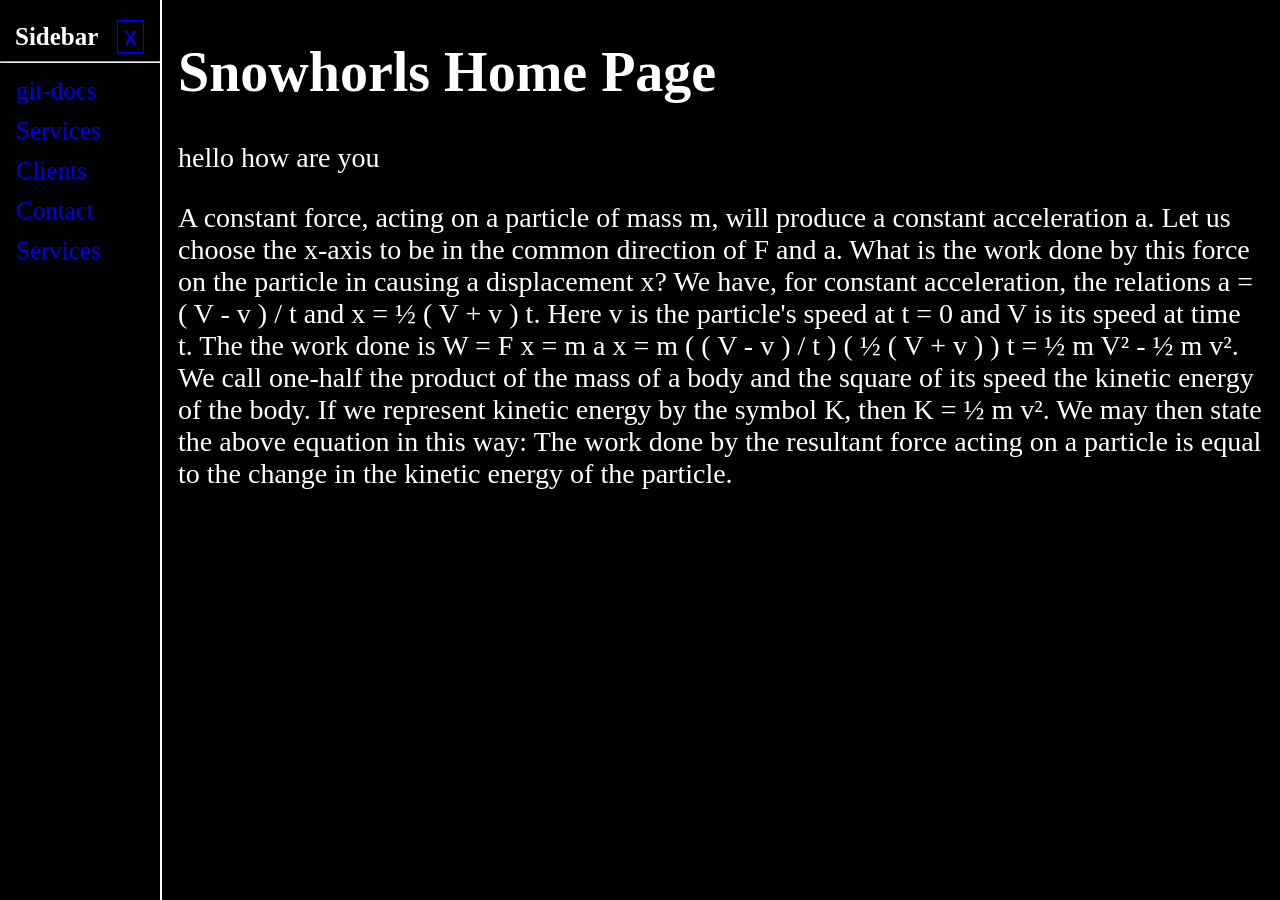
==== index.html @ c3d25ee1 "new" ====
<!DOCTYPE html>

<html>
<head>
	<meta name="viewport" content="width=device-width, initial-scale=1">
	<link rel="stylesheet" href="style.css">
</head>

<body>
	<div class="sidenav" id="sidebar">
		<h2>Sidebar</h2>
		<button onclick="togglesidebar()">x</button>
		<hr>
		<a href="~/git.html">git-docs</a>
		<a href="#">Services</a>
		<a href="#">Clients</a>
		<a href="#">Contact</a>
		<a href="#">Services</a>
	</div>
	<div class="main" id="main1">

		<div  onclick="togglesidebar()" class="sandwhich" id="sandwhich">
			<div class="sand"></div>
			<div class="sand"></div>
			<div class="sand"></div>
		</div>
		<!--<button id="button" style="display: none" onclick="togglesidebar()">+</button>-->

		<h1>Snowhorls Home Page</h1>
		<p>hello how are you</p>
		<p>
A constant force, acting on a particle of mass m, will produce a constant acceleration a. Let us choose the x-axis to be in the common direction of F and a. What is the work done by this force on the particle in causing a displacement x? We have, for constant acceleration, the relations a = ( V - v ) / t and x = ½ ( V + v ) t. Here v is the particle's speed at t = 0 and V is its speed at time t. The the work done is W = F x = m a x = m ( ( V - v ) / t ) ( ½ ( V + v ) ) t = ½ m V² - ½ m v². We call one-half the product of the mass of a body and the square of its speed the kinetic energy of the body. If we represent kinetic energy by the symbol K, then K = ½ m v². We may then state the above equation in this way: The work done by the resultant force acting on a particle is equal to the change in the kinetic energy of the particle.
		</p>
	</div>



<script>
	var x = document.getElementById("sidebar");
	var y = document.getElementById("main1");
	var z = document.getElementById("sandwhich");
	function togglesidebar() {
		if (x.style.width === "160px" || x.style.width === "") {
			x.style.width = "0";
			y.style.marginLeft = "0";
			z.style.display = "block"
		}
		else {
			x.style.width = "160px";
			y.style.marginLeft = "160px";
			z.style.display = "none"
		}}
</script>


</body>

</html>
---- style.css ----
body {
	background-color: black;
	color: white;
}

.sidenav {
	width: 160px;
	height: 100%;
	position: fixed;
	z-index: 1;
	top: 0;
	left: 0;
	background-color: black;
	overflow-x: hidden;
	padding-top: 20px;
	border-right: 2px solid white;
}	

.sidenav a {
	padding: 6px 8px 6px 16px;
	text-decoration: none;
	display: block;
	font-size: 25px;
}

.sidenav button, h2{
	display: inline;
	margin-left: 15px;
	font-size: 25px;
}

.sidenav button {
	background: black;
	color: blue;
	border: 1px solid blue;
}

.main {
	margin-left: 160px;
	margin-top: 40px;
	padding: 0px 10px;
	font-size: 28px;
}

.sand {
	width: 35px;
	height: 5px;
	background-color: white;
	margin: 6px 0;
}

.sandwhich {
	width: 35px;
	display: none;
}
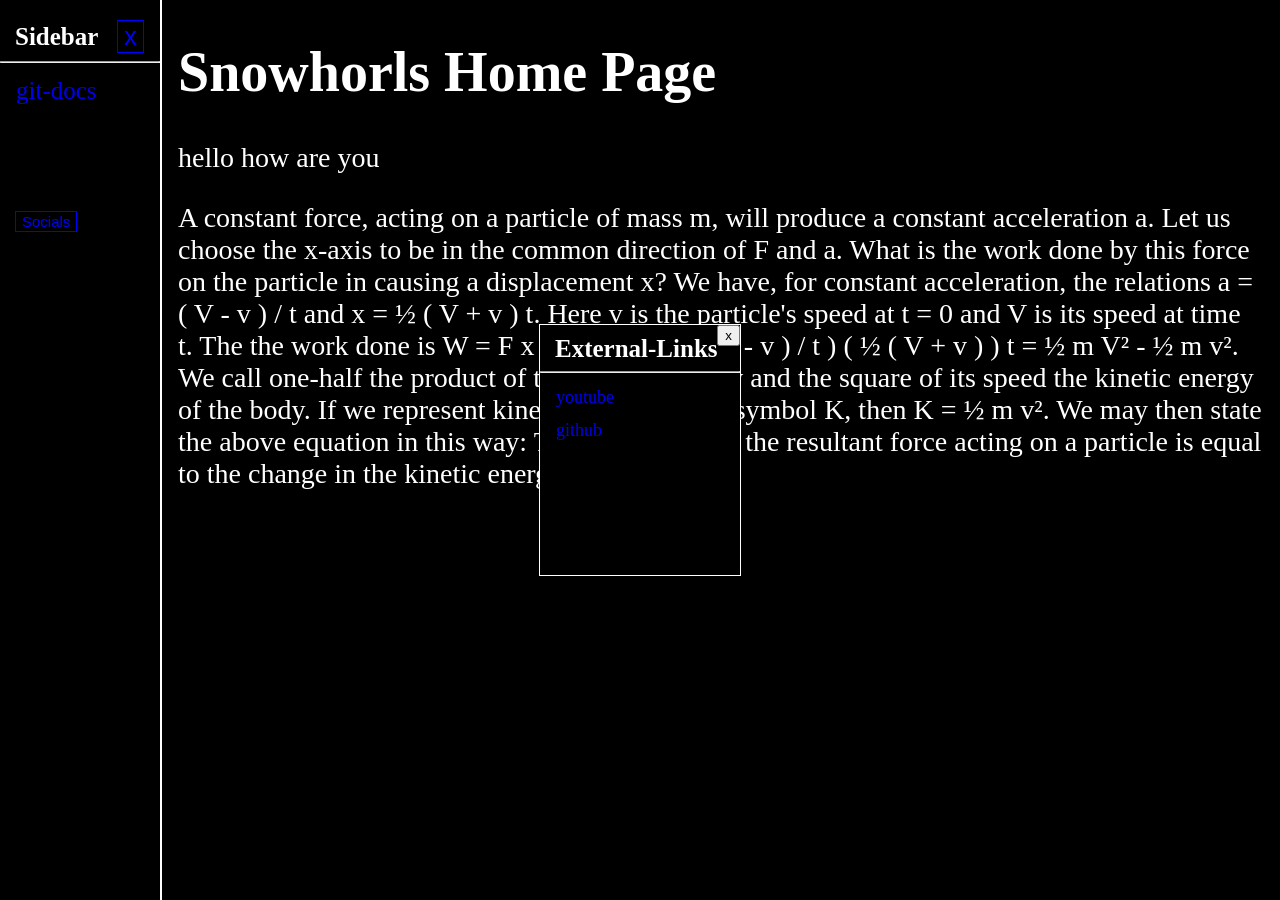
==== commit 25ebe8d1: "massive update add pop" ====
--- a/index.html
+++ b/index.html
@@ -7,19 +7,27 @@
 </head>
 
 <body>
+
+	<div class="pop" id="pop">
+		<div class="n"><button onclick="togglepop()">x</button></div>
+		<h2>External-Links</h2>
+		<hr>
+		<a href="https://www.youtube.com/channel/UC1bJ_Ejk6LumikqJLvcQrmg">youtube</a>
+		<a href="https://github.com/snowhorls">github</a>
+	</div>
+
+
+
 	<div class="sidenav" id="sidebar">
 		<h2>Sidebar</h2>
-		<button onclick="togglesidebar()">x</button>
+		<button onclick="toggle()">x</button>
 		<hr>
-		<a href="~/git.html">git-docs</a>
-		<a href="#">Services</a>
-		<a href="#">Clients</a>
-		<a href="#">Contact</a>
-		<a href="#">Services</a>
+		<a href="git.html">git-docs</a>
+		<button style="font-size: 15px; margin-top: 100px;" onclick="togglepop()">Socials</button>
 	</div>
 	<div class="main" id="main1">
 
-		<div  onclick="togglesidebar()" class="sandwhich" id="sandwhich">
+		<div  onclick="toggle()" class="sandwhich" id="sandwhich">
 			<div class="sand"></div>
 			<div class="sand"></div>
 			<div class="sand"></div>
@@ -31,6 +39,9 @@
 		<p>
 A constant force, acting on a particle of mass m, will produce a constant acceleration a. Let us choose the x-axis to be in the common direction of F and a. What is the work done by this force on the particle in causing a displacement x? We have, for constant acceleration, the relations a = ( V - v ) / t and x = ½ ( V + v ) t. Here v is the particle's speed at t = 0 and V is its speed at time t. The the work done is W = F x = m a x = m ( ( V - v ) / t ) ( ½ ( V + v ) ) t = ½ m V² - ½ m v². We call one-half the product of the mass of a body and the square of its speed the kinetic energy of the body. If we represent kinetic energy by the symbol K, then K = ½ m v². We may then state the above equation in this way: The work done by the resultant force acting on a particle is equal to the change in the kinetic energy of the particle.
 		</p>
+
+
+		<div id="test"></div>
 	</div>
 
 
@@ -39,16 +50,31 @@
 	var x = document.getElementById("sidebar");
 	var y = document.getElementById("main1");
 	var z = document.getElementById("sandwhich");
-	function togglesidebar() {
-		if (x.style.width === "160px" || x.style.width === "") {
-			x.style.width = "0";
-			y.style.marginLeft = "0";
-			z.style.display = "block"
+	var a = document.getElementById("test");
+	var b = document.getElementById("pop");
+
+
+
+	function togglepop() {
+		if (b.style.display === "block" || b.style.display === "") {
+			b.style.display = "none";
 		}
 		else {
-			x.style.width = "160px";
-			y.style.marginLeft = "160px";
-			z.style.display = "none"
+			b.style.display = "block";
+		}}
+
+
+
+	function toggle() {
+		if (x.style.display === "block" || x.style.display === "") {
+			y.style.marginLeft = "0"
+			x.style.display = "none";
+			z.style.display = "block";
+		}
+		else {
+			y.style.marginLeft = "160px"
+			x.style.display = "block";
+			z.style.display = "none";
 		}}
 </script>
 
--- a/style.css
+++ b/style.css
@@ -2,6 +2,8 @@
 	background-color: black;
 	color: white;
 }
+
+/* sidebar */
 
 .sidenav {
 	width: 160px;
@@ -14,6 +16,7 @@
 	overflow-x: hidden;
 	padding-top: 20px;
 	border-right: 2px solid white;
+	display: block;
 }	
 
 .sidenav a {
@@ -35,12 +38,16 @@
 	border: 1px solid blue;
 }
 
+/* main text of website */
+
 .main {
 	margin-left: 160px;
 	margin-top: 40px;
 	padding: 0px 10px;
 	font-size: 28px;
 }
+
+/* menu icon */
 
 .sand {
 	width: 35px;
@@ -53,3 +60,51 @@
 	width: 35px;
 	display: none;
 }
+
+.mobile {
+	display: block; 
+}
+
+
+
+
+
+.pop {
+background-color: black;
+overflow-x: hidden;
+z-index: 1;
+display: block; 
+height: 250px; 
+width: 200px; 
+border: 1px solid white; 
+margin: 0; 
+position: fixed; 
+top: 50%; 
+left: 50%; 
+transform: translate(-50%, -50%);}
+
+.pop a {
+padding: 6px 8px 6px 16px;
+font-size: 18px;
+display: block;
+text-decoration: none;
+}
+
+.pop div{
+height: 10px;
+margin-top: 0;
+}
+
+.pop button {
+position: absolute;
+right: 0;
+}
+
+
+/* small screen / mobile screen settings */
+
+@media screen and (max-width: 600px) {
+	.sidenav {display: none;}
+	.main {margin-left: 0;}
+	.sandwhich {display: block;}
+}
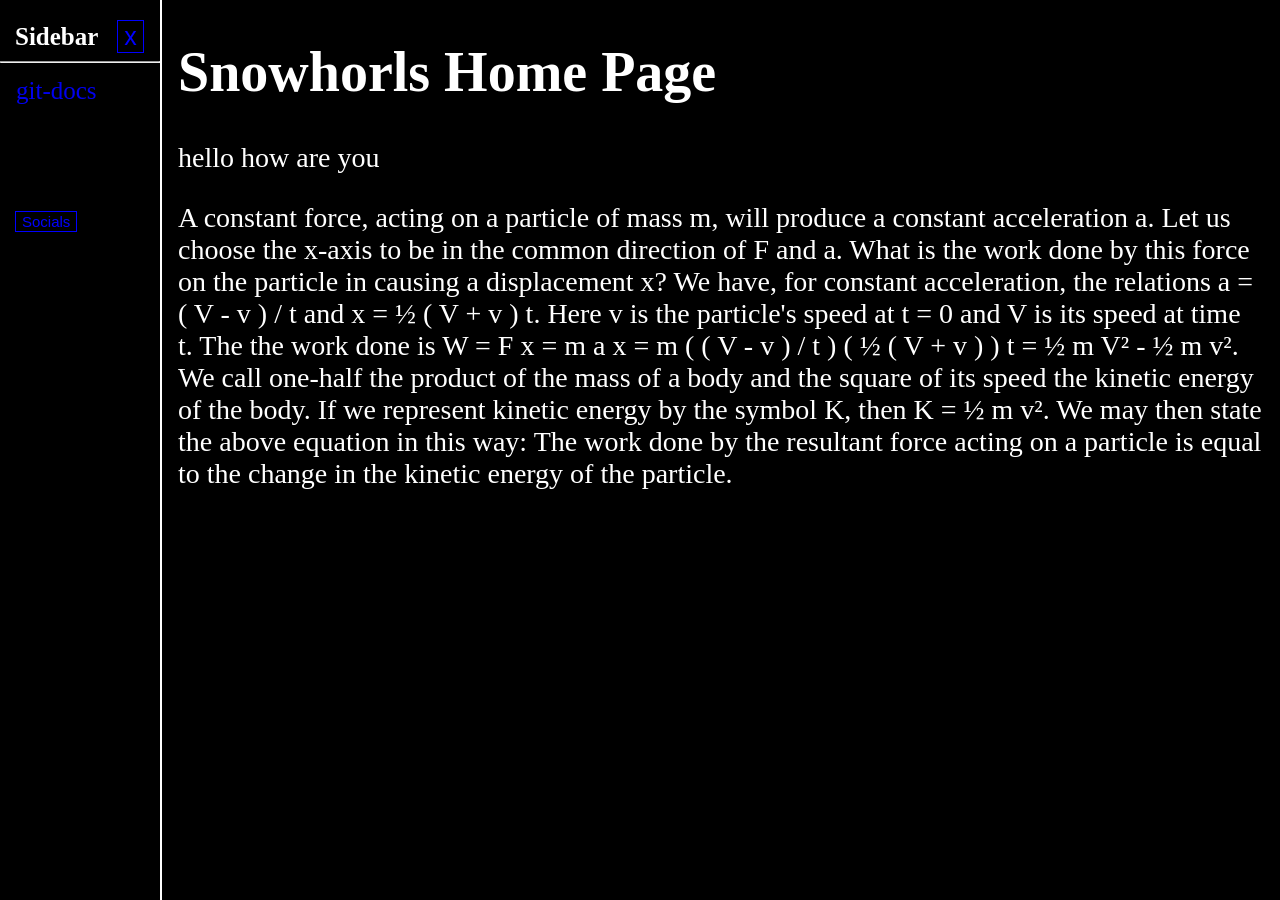
==== commit 1b5bbf15: "massive update add pop : small fix : fix pop toggle" ====
--- a/index.html
+++ b/index.html
@@ -56,7 +56,7 @@
 
 
 	function togglepop() {
-		if (b.style.display === "block" || b.style.display === "") {
+		if (b.style.display === "block") {
 			b.style.display = "none";
 		}
 		else {
--- a/style.css
+++ b/style.css
@@ -73,7 +73,7 @@
 background-color: black;
 overflow-x: hidden;
 z-index: 1;
-display: block; 
+display: none; 
 height: 250px; 
 width: 200px; 
 border: 1px solid white; 
